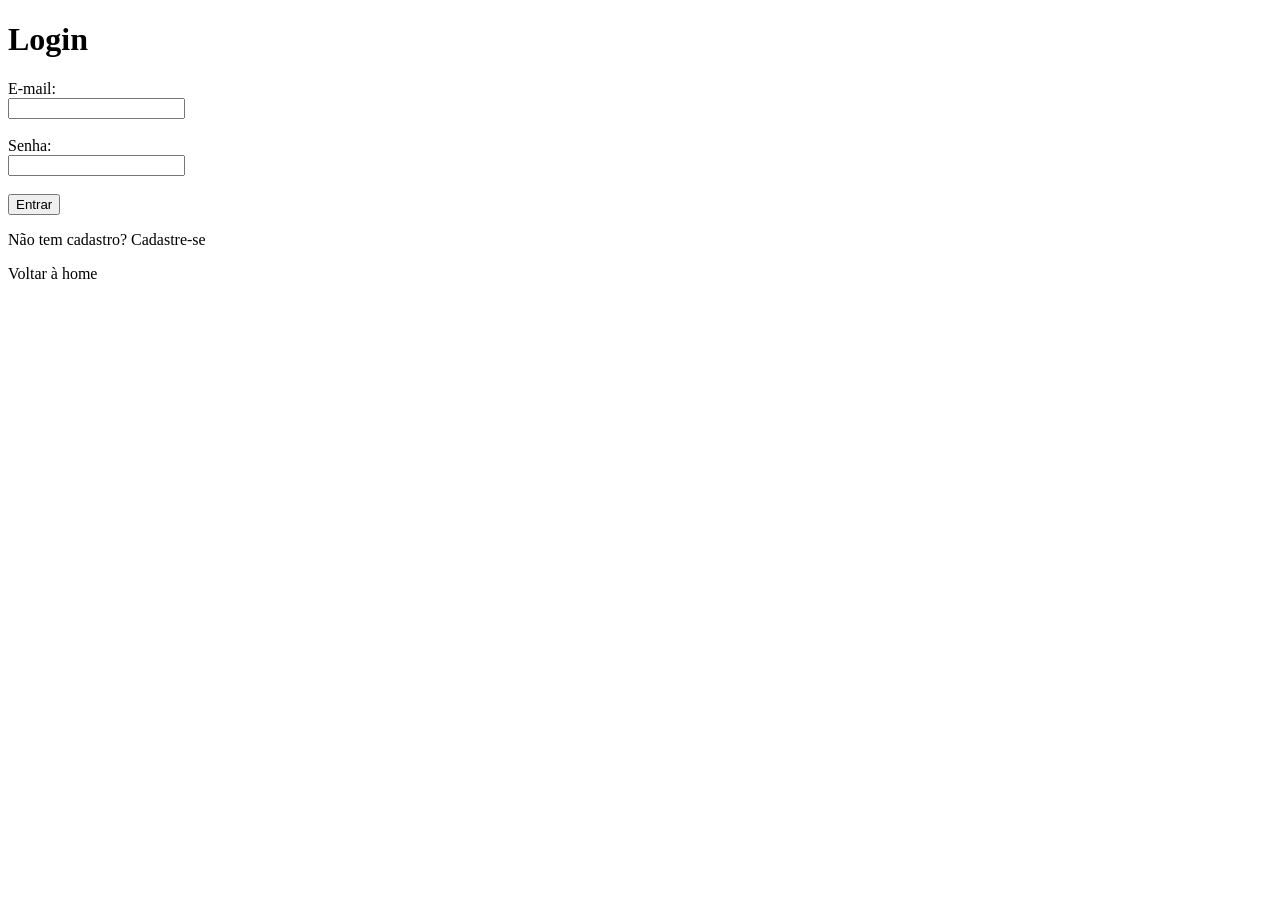
==== src/main/resources/templates/login.html @ 02ca1c7c "terminando o login" ====
<!DOCTYPE html>
<html xmlns:th="http://www.thymeleaf.org">
<head>
    <meta charset="UTF-8">
    <title>Login - Seu Nutri</title>
</head>
<body>
    <h1>Login</h1>
    <p th:if="${erro}" th:text="${erro}" style="color:red"></p>
    <form th:action="@{/login}" method="post">
        <label>E-mail:</label><br>
        <input type="email" name="email" required><br><br>
        <label>Senha:</label><br>
        <input type="password" name="senha" required><br><br>
        <button type="submit">Entrar</button>
    </form>
    <p>Não tem cadastro? <a th:href="@{/usuarios/novo}">Cadastre-se</a></p>
    <p><a th:href="@{/}">Voltar à home</a></p>
</body>
</html>
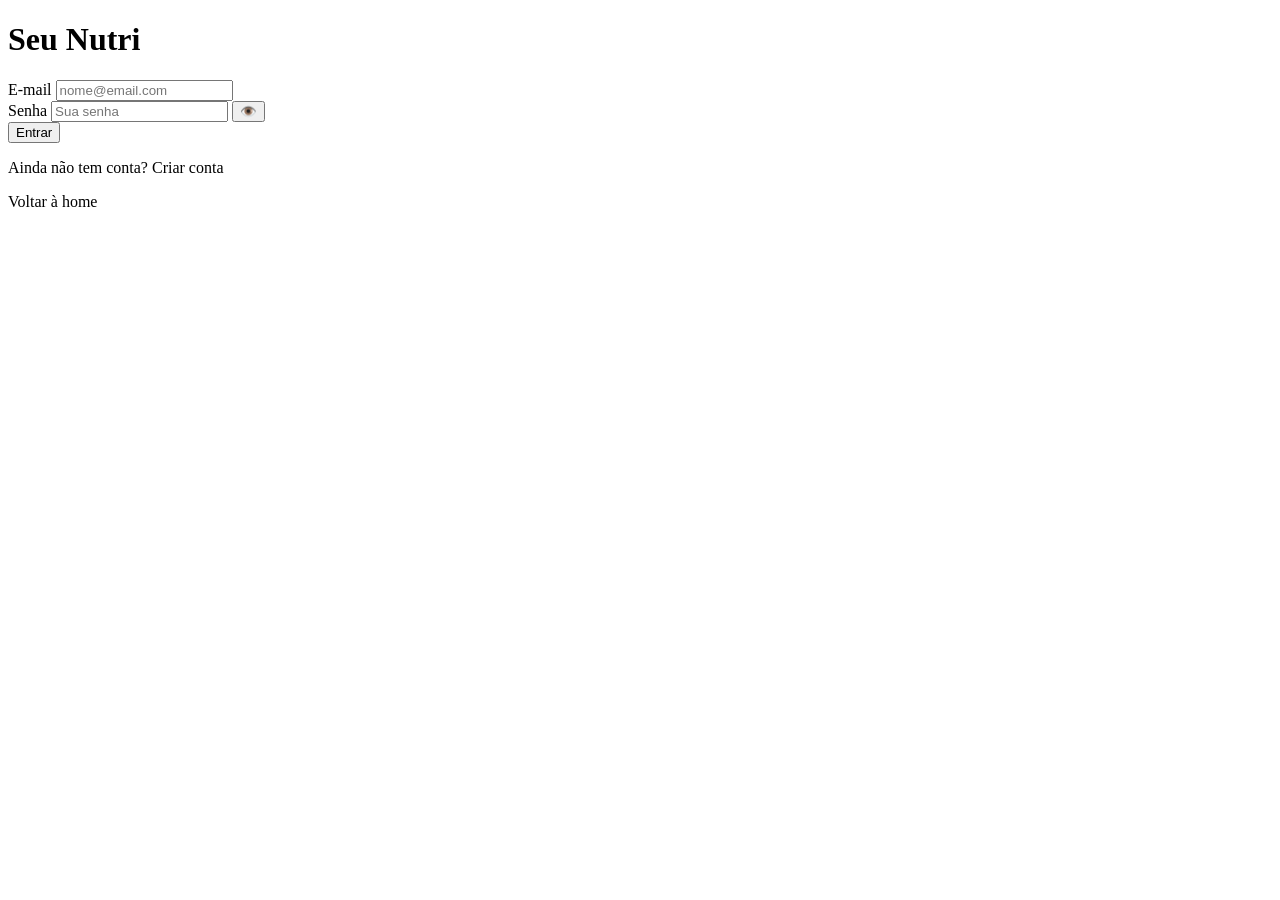
==== commit 98803262: "finalizando o login" ====
--- a/src/main/resources/templates/login.html
+++ b/src/main/resources/templates/login.html
@@ -2,19 +2,30 @@
 <html xmlns:th="http://www.thymeleaf.org">
 <head>
     <meta charset="UTF-8">
+    <meta name="viewport" content="width=device-width, initial-scale=1.0">
     <title>Login - Seu Nutri</title>
+    <link th:href="@{/css/estilo.css}" rel="stylesheet">
 </head>
 <body>
-    <h1>Login</h1>
-    <p th:if="${erro}" th:text="${erro}" style="color:red"></p>
-    <form th:action="@{/login}" method="post">
-        <label>E-mail:</label><br>
-        <input type="email" name="email" required><br><br>
-        <label>Senha:</label><br>
-        <input type="password" name="senha" required><br><br>
-        <button type="submit">Entrar</button>
-    </form>
-    <p>Não tem cadastro? <a th:href="@{/usuarios/novo}">Cadastre-se</a></p>
-    <p><a th:href="@{/}">Voltar à home</a></p>
+    <div class="card-login">
+        <h1>Seu Nutri</h1>
+        <p th:if="${erro}" th:text="${erro}" class="mensagem mensagem-erro"></p>
+        <p th:if="${sucesso}" th:text="${sucesso}" class="mensagem mensagem-sucesso"></p>
+        <form th:action="@{/login}" method="post">
+            <div class="campo">
+                <label for="email">E-mail</label>
+                <input type="email" id="email" name="email" placeholder="nome@email.com" required autocomplete="email"/>
+            </div>
+            <div class="campo campo-senha">
+                <label for="senha">Senha</label>
+                <input type="password" id="senha" name="senha" placeholder="Sua senha" required autocomplete="current-password"/>
+                <button type="button" id="btn-mostrar-senha" class="btn-mostrar-senha" aria-label="Mostrar senha">👁️</button>
+            </div>
+            <button type="submit" class="botao">Entrar</button>
+        </form>
+        <p>Ainda não tem conta? <a th:href="@{/usuarios/novo}">Criar conta</a></p>
+        <p><a th:href="@{/}">Voltar à home</a></p>
+    </div>
+    <script th:src="@{/js/script.js}"></script>
 </body>
 </html>
